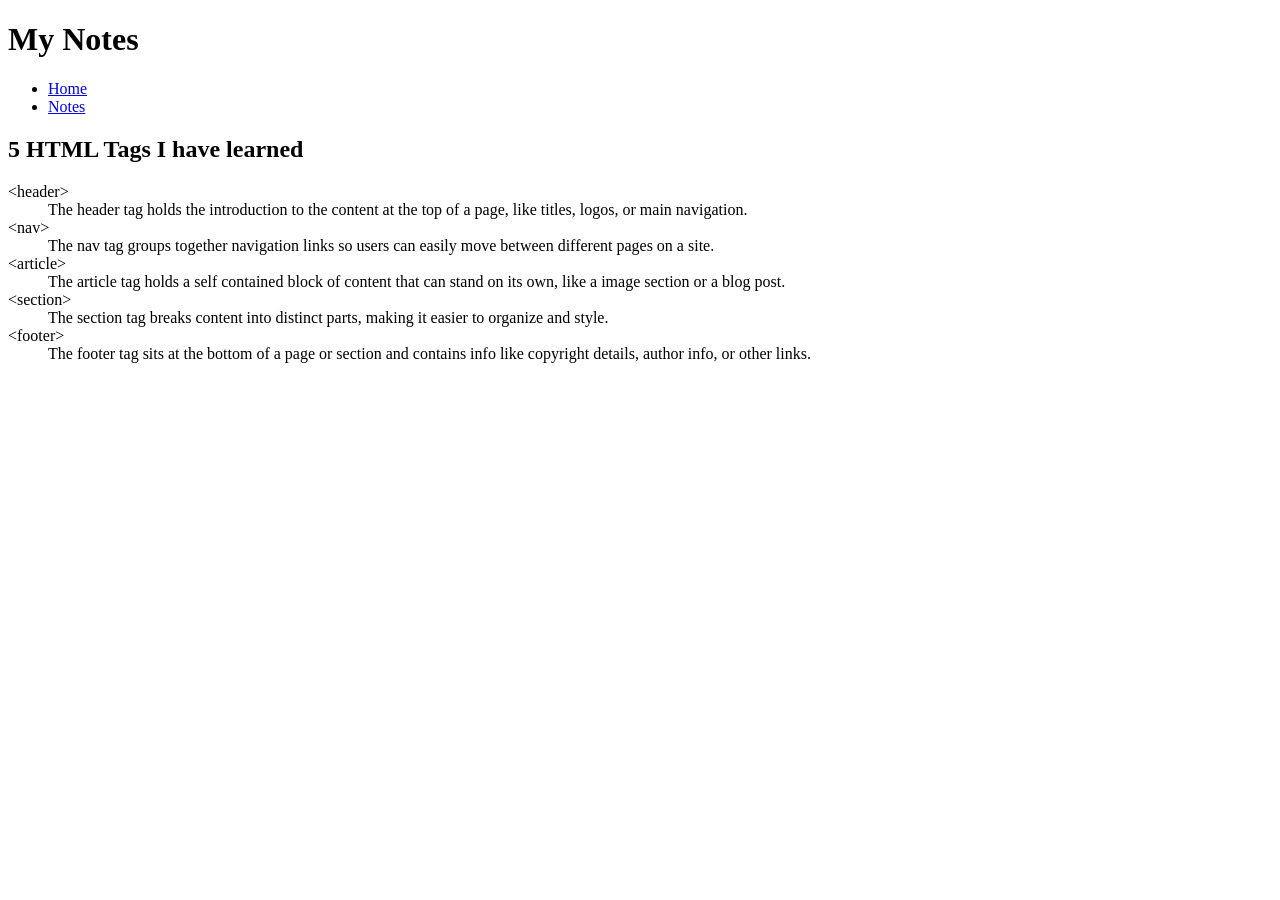
==== html-assignment/notes.html @ 00eed67a "added descriptive lists" ====
<!DOCTYPE html>
<html lang="en">
<head>
    <meta charset="UTF-8">
    <meta name="viewport" content="width=device-width, initial-scale=1.0">
    <title>HTML Notes</title>
</head>
<body>
    
    <header>
        <h1>My Notes</h1>
        <nav>
            <ul>
                <li><a href="index.html">Home</a></li>
                <li><a href="notes.html">Notes</a></li>
            </ul>
        </nav>
    </header>

    <main>
        <section>
            <h2> 5 HTML Tags I have learned</h2>
            <dl>
                <dt>&lt;header&gt;</dt>
                <dd>The header tag holds the introduction to the content at the top of a page, like titles, logos, or main navigation.</dd>
                <dt>&lt;nav&gt;</dt>
                <dd> The nav tag groups together navigation links so users can easily move between different pages on a site.</dd>
                <dt>&lt;article&gt;</dt>
                <dd>The article tag holds a self contained block of content that can stand on its own, like a image section or a blog post.</dd>
                <dt>&lt;section&gt;</dt>
                <dd>The section tag breaks content into distinct parts, making it easier to organize and style.</dd>
                <dt>&lt;footer&gt;</dt>
                <dd>The footer tag sits at the bottom of a page or section and contains info like copyright details, author info, or other links.</dd>
            </dl>
        </section>
    </main>
</body>
</html>
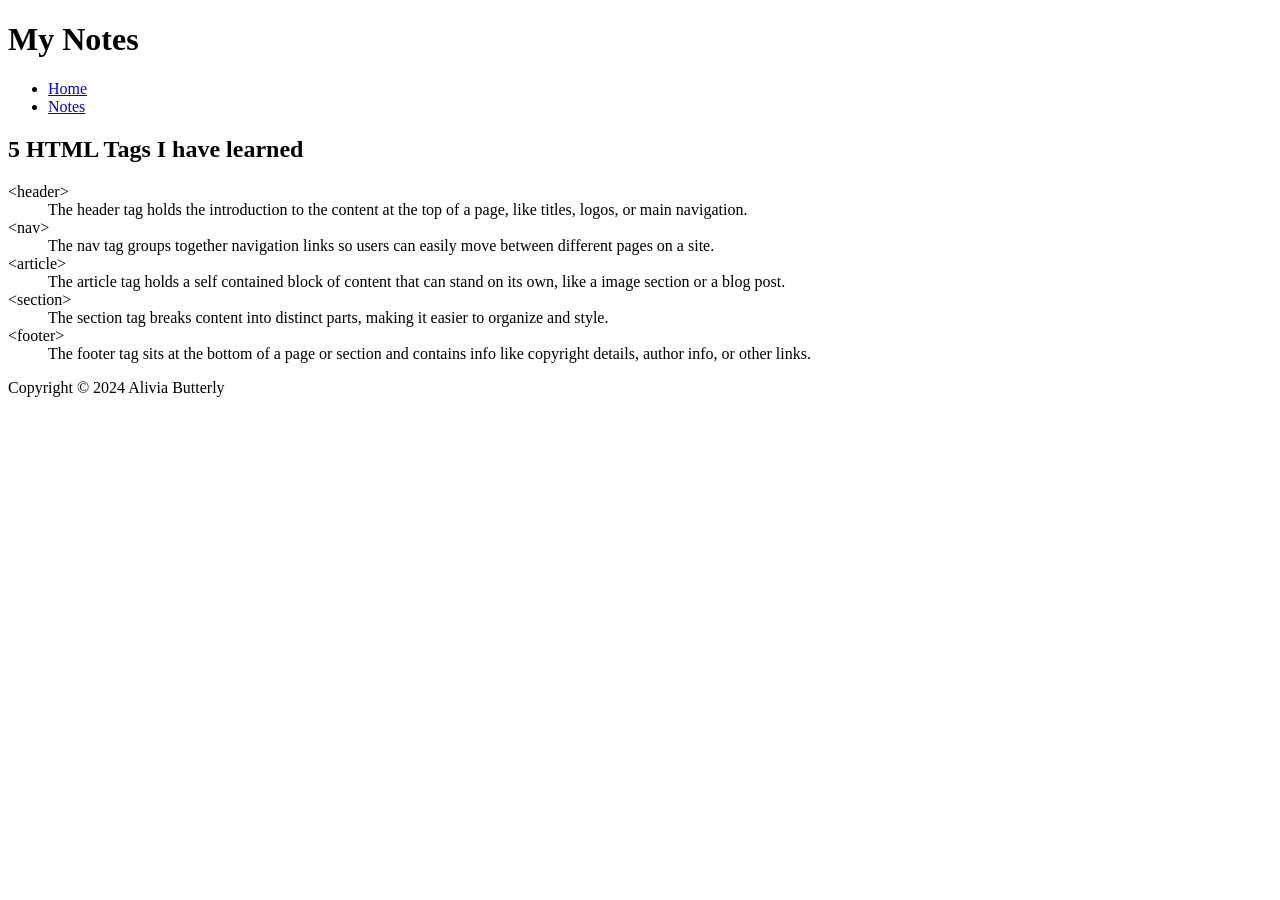
==== commit 04fae638: "added footer onto notes.html" ====
--- a/html-assignment/notes.html
+++ b/html-assignment/notes.html
@@ -34,5 +34,10 @@
             </dl>
         </section>
     </main>
+
+    <footer>
+        <p>Copyright &copy; 2024 Alivia Butterly</p>
+    </footer>
+    
 </body>
 </html>
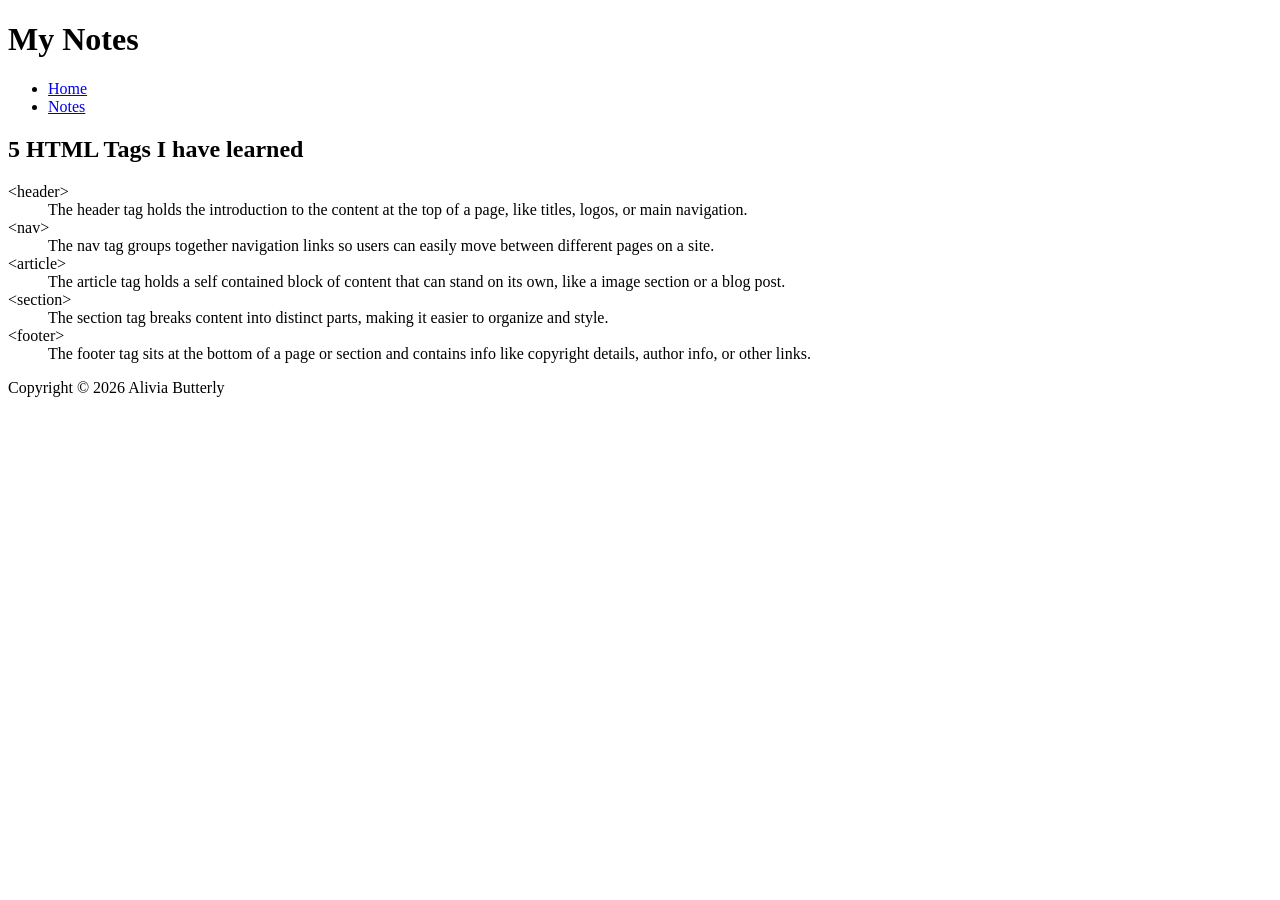
==== commit 4ee783a5: "rewrote "2024" to 2026 (it auto wrote in 2024)" ====
--- a/html-assignment/notes.html
+++ b/html-assignment/notes.html
@@ -36,8 +36,8 @@
     </main>
 
     <footer>
-        <p>Copyright &copy; 2024 Alivia Butterly</p>
+        <p>Copyright &copy; 2026 Alivia Butterly</p>
     </footer>
-    
+
 </body>
 </html>
